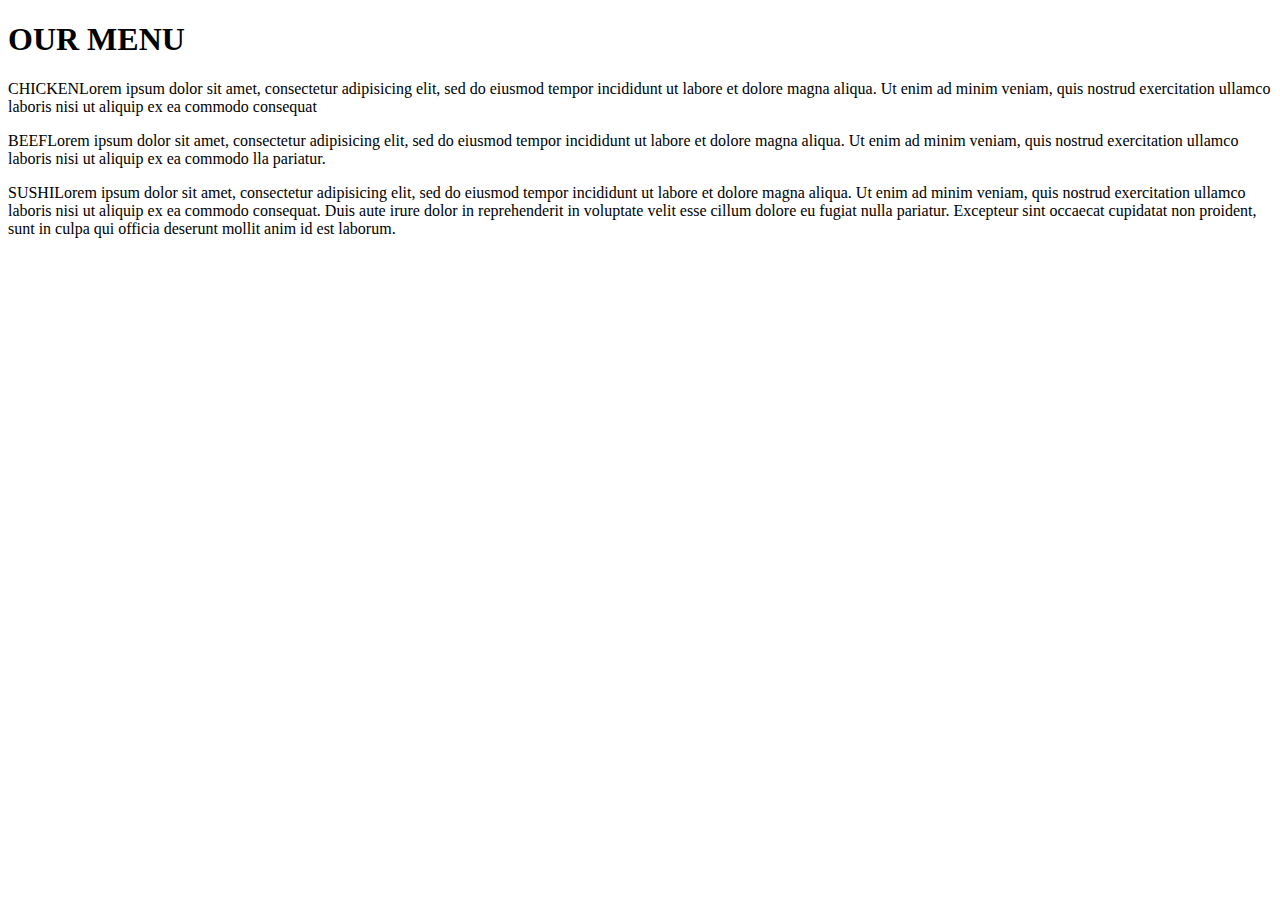
==== Module2-solution.html @ 62e2bebb "Add files via upload" ====
<!DOCTYPE html>
<html>
<head>
	<meta charset="utf-8">
	<meta name="viewport" content="width=device-width, initial-scale=1">
	<title>Assignment2</title>
	<link rel="stylesheet" type="text/css" href="C:\Users\MRS OJELEKE\Documents\GitHub\1st-Assignment\style.css">

</head>
<body>
<h1>OUR MENU</h1>
<div class="row">

<div class="col-sm-12 col-md-6 col-lg-4">
<p>
	  <span class="CHICKEN">CHICKEN</span>Lorem ipsum dolor sit amet, consectetur adipisicing elit, sed do eiusmod
tempor incididunt ut labore et dolore magna aliqua. Ut enim ad minim veniam,
quis nostrud exercitation ullamco laboris nisi ut aliquip ex ea commodo
consequat
  </p>
</div>
<div class="col-sm-12 col-md-6 col-lg-4">
<p><span class="BEEF">BEEF</span>Lorem ipsum dolor sit amet, consectetur adipisicing elit, sed do eiusmod
tempor incididunt ut labore et dolore magna aliqua. Ut enim ad minim veniam,
quis nostrud exercitation ullamco laboris nisi ut aliquip ex ea commodo
lla pariatur.</p></div>

<div class="col-sm-12 col-md-12 col-lg-4">
<p ><span class="SUSHI">SUSHI</span>Lorem ipsum dolor sit amet, consectetur adipisicing elit, sed do eiusmod
tempor incididunt ut labore et dolore magna aliqua. Ut enim ad minim veniam,
quis nostrud exercitation ullamco laboris nisi ut aliquip ex ea commodo
consequat. Duis aute irure dolor in reprehenderit in voluptate velit esse
cillum dolore eu fugiat nulla pariatur. Excepteur sint occaecat cupidatat non
proident, sunt in culpa qui officia deserunt mollit anim id est laborum.</p></div>
</div>
</body>
</html>
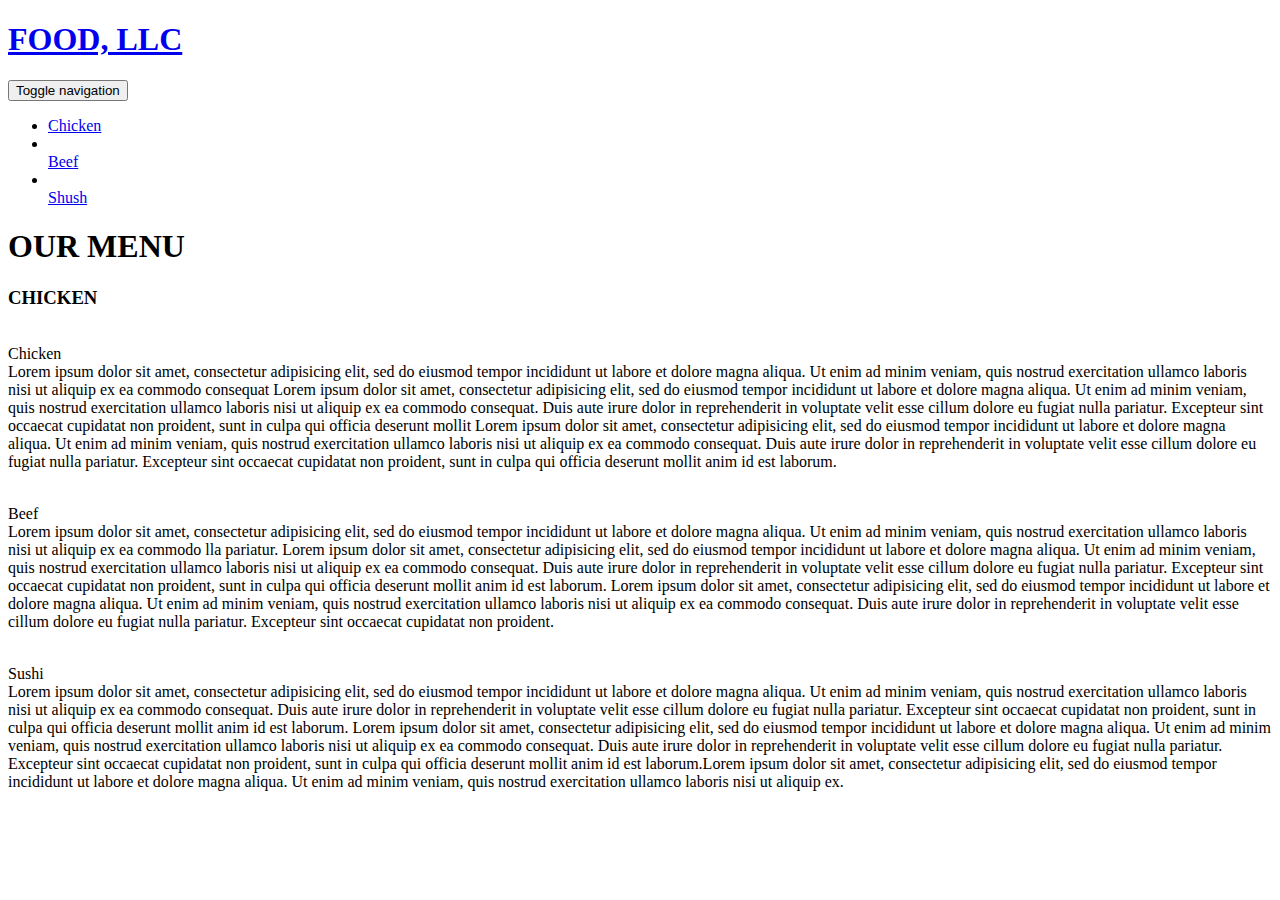
==== commit 3cc13f01: "Add files via upload" ====
--- a/Module2-solution.html
+++ b/Module2-solution.html
@@ -3,35 +3,109 @@
 <head>
 	<meta charset="utf-8">
 	<meta name="viewport" content="width=device-width, initial-scale=1">
-	<title>Assignment2</title>
-	<link rel="stylesheet" type="text/css" href="C:\Users\MRS OJELEKE\Documents\GitHub\1st-Assignment\style.css">
+	<title>Assignment2</title>	
+	<link rel="stylesheet" type="text/css" href="C:\Users\MRS OJELEKE\Documents\GitHub\1st-Assignment\bootstrap-3.4.1-dist\css\bootstrap.css">
+	<link rel="stylesheet" type="text/css" href="C:\Users\MRS OJELEKE\Documents\GitHub\1st-Assignment\M2 styles.css">
 
 </head>
 <body>
+
+<header>
+	<nav id="header-nav" class="navbar navbar-default">
+		<div class="container">
+			<div class="navbar-header">
+				<a href="#" class="pull-left">
+					<h1>FOOD, LLC</h1></a>
+			</div>
+
+			<button type="button" class="navbar-toggle collapsed" data-toggle="collapse" data-target="#collapsaple-nav" aria-expanded="false">
+				<span class="sr-only">Toggle navigation</span>
+				<span class="icon-bar"></span>
+				<span class="icon-bar"></span>
+				<span class="icon-bar"><span>
+			</button>
+		</div>	
+				
+	<div id="collapsaple-nav" class="collapse navbar-collapse">
+		<ul id="nav-list" class="nav navbar-nav navbar-right">
+
+
+			<li class="visible-xs active">
+				<a href="#">
+					<span class=""></span>Chicken</a>
+			     </li>
+			<li class="visible-xs active ">
+				<a href="#">
+					<span class="" ></span><br class="hidding-xs">Beef</a>
+			     </li>
+			     <li class="visible-xs active">
+				    <a href="#">
+					<span class=""></span><br class="hidding-xs">Shush</a>
+			     </li>
+			     
+		        </ul></div>
+		   </div>
+	        </div>	
+        </div>
+    </nav>
+</header>
+
+       
+      
+		</div>
+	</nav>
+</header>
+
 <h1>OUR MENU</h1>
 <div class="row">
 
-<div class="col-sm-12 col-md-6 col-lg-4">
-<p>
-	  <span class="CHICKEN">CHICKEN</span>Lorem ipsum dolor sit amet, consectetur adipisicing elit, sed do eiusmod
+<div class="col-sm-12 col-md-6 col-lg-4"> <h3 class="title">CHICKEN</h3>
+<p><br class="text-center">Chicken</br>
+	 Lorem ipsum dolor sit amet, consectetur adipisicing elit, sed do eiusmod
 tempor incididunt ut labore et dolore magna aliqua. Ut enim ad minim veniam,
 quis nostrud exercitation ullamco laboris nisi ut aliquip ex ea commodo
-consequat
-  </p>
-</div>
-<div class="col-sm-12 col-md-6 col-lg-4">
-<p><span class="BEEF">BEEF</span>Lorem ipsum dolor sit amet, consectetur adipisicing elit, sed do eiusmod
-tempor incididunt ut labore et dolore magna aliqua. Ut enim ad minim veniam,
-quis nostrud exercitation ullamco laboris nisi ut aliquip ex ea commodo
-lla pariatur.</p></div>
-
-<div class="col-sm-12 col-md-12 col-lg-4">
-<p ><span class="SUSHI">SUSHI</span>Lorem ipsum dolor sit amet, consectetur adipisicing elit, sed do eiusmod
+consequat Lorem ipsum dolor sit amet, consectetur adipisicing elit, sed do eiusmod
 tempor incididunt ut labore et dolore magna aliqua. Ut enim ad minim veniam,
 quis nostrud exercitation ullamco laboris nisi ut aliquip ex ea commodo
 consequat. Duis aute irure dolor in reprehenderit in voluptate velit esse
 cillum dolore eu fugiat nulla pariatur. Excepteur sint occaecat cupidatat non
-proident, sunt in culpa qui officia deserunt mollit anim id est laborum.</p></div>
+proident, sunt in culpa qui officia deserunt mollit Lorem ipsum dolor sit amet, consectetur adipisicing elit, sed do eiusmod
+tempor incididunt ut labore et dolore magna aliqua. Ut enim ad minim veniam,
+quis nostrud exercitation ullamco laboris nisi ut aliquip ex ea commodo
+consequat. Duis aute irure dolor in reprehenderit in voluptate velit esse
+cillum dolore eu fugiat nulla pariatur. Excepteur sint occaecat cupidatat non
+proident, sunt in culpa qui officia deserunt mollit anim id est laborum.</p>
+</div>
+<div class="col-sm-12 col-md-6 col-lg-4">
+<p><span class="BEEF"></span><br>Beef</br>Lorem ipsum dolor sit amet, consectetur adipisicing elit, sed do eiusmod
+tempor incididunt ut labore et dolore magna aliqua. Ut enim ad minim veniam,
+quis nostrud exercitation ullamco laboris nisi ut aliquip ex ea commodo
+lla pariatur. Lorem ipsum dolor sit amet, consectetur adipisicing elit, sed do eiusmod
+tempor incididunt ut labore et dolore magna aliqua. Ut enim ad minim veniam,
+quis nostrud exercitation ullamco laboris nisi ut aliquip ex ea commodo
+consequat. Duis aute irure dolor in reprehenderit in voluptate velit esse
+cillum dolore eu fugiat nulla pariatur. Excepteur sint occaecat cupidatat non
+proident, sunt in culpa qui officia deserunt mollit anim id est laborum. Lorem ipsum dolor sit amet, consectetur adipisicing elit, sed do eiusmod
+tempor incididunt ut labore et dolore magna aliqua. Ut enim ad minim veniam,
+quis nostrud exercitation ullamco laboris nisi ut aliquip ex ea commodo
+consequat. Duis aute irure dolor in reprehenderit in voluptate velit esse
+cillum dolore eu fugiat nulla pariatur. Excepteur sint occaecat cupidatat non
+proident.</p></div>
+
+<div class="col-sm-12 col-md-6 col-lg-4">
+<p ><br>Sushi</br>Lorem ipsum dolor sit amet, consectetur adipisicing elit, sed do eiusmod
+tempor incididunt ut labore et dolore magna aliqua. Ut enim ad minim veniam,
+quis nostrud exercitation ullamco laboris nisi ut aliquip ex ea commodo
+consequat. Duis aute irure dolor in reprehenderit in voluptate velit esse
+cillum dolore eu fugiat nulla pariatur. Excepteur sint occaecat cupidatat non
+proident, sunt in culpa qui officia deserunt mollit anim id est laborum. Lorem ipsum dolor sit amet, consectetur adipisicing elit, sed do eiusmod
+tempor incididunt ut labore et dolore magna aliqua. Ut enim ad minim veniam,
+quis nostrud exercitation ullamco laboris nisi ut aliquip ex ea commodo
+consequat. Duis aute irure dolor in reprehenderit in voluptate velit esse
+cillum dolore eu fugiat nulla pariatur. Excepteur sint occaecat cupidatat non
+proident, sunt in culpa qui officia deserunt mollit anim id est laborum.Lorem ipsum dolor sit amet, consectetur adipisicing elit, sed do eiusmod
+tempor incididunt ut labore et dolore magna aliqua. Ut enim ad minim veniam,
+quis nostrud exercitation ullamco laboris nisi ut aliquip ex.</p></div>
 </div>
 </body>
 </html>